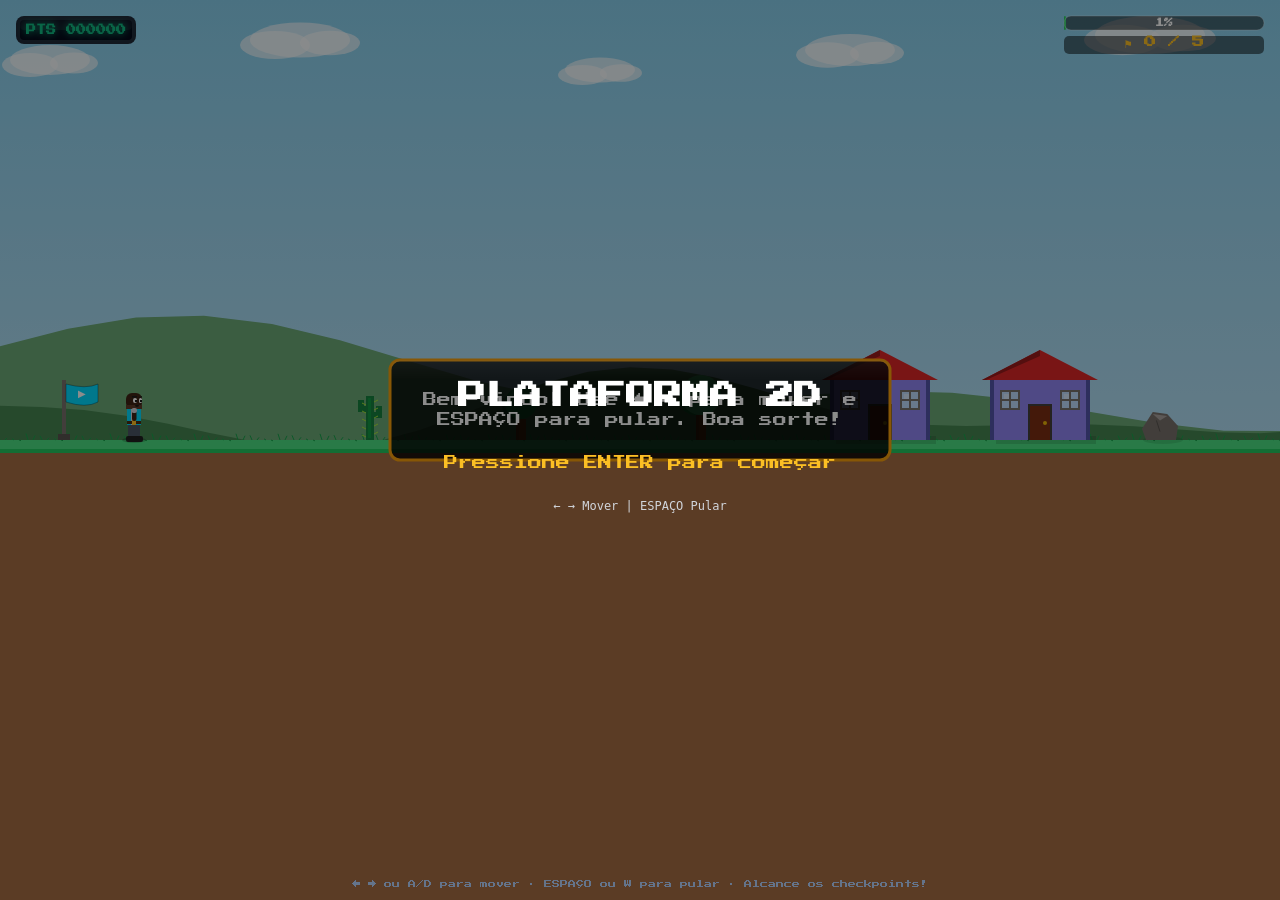
==== index.html @ 92591120 "game de steps" ====
<!DOCTYPE html>
<html lang="pt-BR">
<head>
  <meta charset="UTF-8">
  <meta name="viewport" content="width=device-width, initial-scale=1.0, user-scalable=no">
  <meta name="description" content="Jogo de plataforma 2D contínuo com checkpoints interativos, cenário procedural e arquitetura modular.">
  <meta name="theme-color" content="#0F172A">
  <title>Plataforma 2D — Jogo de Aventura</title>
  <link rel="stylesheet" href="css/style.css">
</head>
<body>
  <div id="gameContainer">
    <!-- Loading -->
    <div id="loadingOverlay">
      <div class="loading-spinner"></div>
      <p>Carregando...</p>
    </div>

    <!-- Canvas principal -->
    <canvas id="gameCanvas" width="100%" height="100%"></canvas>

    <!-- Info rodapé -->
    <p id="gameInfo">← → ou A/D para mover · ESPAÇO ou W para pular · Alcance os checkpoints!</p>

    <!-- Controles mobile -->
    <div id="mobileControls">
      <div class="ctrl-group">
        <button id="btnLeft" class="ctrl-btn" aria-label="Mover esquerda">◀</button>
        <button id="btnRight" class="ctrl-btn" aria-label="Mover direita">▶</button>
      </div>
      <div class="ctrl-group">
        <button id="btnJump" class="ctrl-btn ctrl-btn-jump" aria-label="Pular">PULO</button>
      </div>
    </div>
  </div>

  <script type="module">
    import { init } from './game.js';

    // Esconder loading quando o jogo iniciar
    window.addEventListener('DOMContentLoaded', () => {
      const overlay = document.getElementById('loadingOverlay');
      // O game.js já chama init() via DOMContentLoaded
      // Esconder overlay após um breve delay
      setTimeout(() => {
        overlay.classList.add('hidden');
      }, 500);
    });
  </script>
</body>
</html>
---- css/style.css ----
/* ============================================================
   style.css — Estilos do jogo
   Canvas centralizado, overlays, controles mobile
   ============================================================ */

@import url('https://fonts.googleapis.com/css2?family=Press+Start+2P&display=swap');

/* --- Reset --- */
*, *::before, *::after {
  margin: 0;
  padding: 0;
  box-sizing: border-box;
}

html, body {
  width: 100%;
  height: 100%;
  overflow: hidden;
  background: #0F172A;
  font-family: 'Press Start 2P', 'Courier New', monospace;
}

/* --- Layout Container --- */
#gameContainer {
  display: flex;
  flex-direction: column;
  align-items: center;
  justify-content: center;
  width: 100%;
  height: 100%;
  position: relative;
}

/* --- Canvas --- */
#gameCanvas {
  position: absolute;
  top: 0;
  left: 0;
  width: 100vw;
  height: 100vh;
  display: block;
  background: #87CEEB;
  image-rendering: pixelated;
  image-rendering: crisp-edges;
  z-index: 1;
}

/* --- Mobile Controls --- */
#mobileControls {
  display: none;
  position: fixed;
  bottom: 16px;
  left: 0;
  right: 0;
  padding: 0 20px;
  z-index: 100;
  justify-content: space-between;
  align-items: flex-end;
}

@media (max-width: 768px), (pointer: coarse) {
  #mobileControls {
    display: flex;
  }
}

.ctrl-group {
  display: flex;
  gap: 10px;
}

.ctrl-btn {
  width: 60px;
  height: 60px;
  border: 2px solid rgba(255, 255, 255, 0.3);
  border-radius: 14px;
  background: rgba(30, 41, 59, 0.85);
  color: #E2E8F0;
  font-family: 'Press Start 2P', monospace;
  font-size: 20px;
  display: flex;
  align-items: center;
  justify-content: center;
  cursor: pointer;
  user-select: none;
  -webkit-user-select: none;
  touch-action: manipulation;
  backdrop-filter: blur(8px);
  -webkit-backdrop-filter: blur(8px);
  transition: background 0.1s, transform 0.1s;
}

.ctrl-btn:active {
  background: rgba(59, 130, 246, 0.7);
  transform: scale(0.92);
}

.ctrl-btn-jump {
  width: 80px;
  height: 80px;
  border-radius: 50%;
  font-size: 14px;
  background: rgba(34, 197, 94, 0.6);
  border-color: rgba(34, 197, 94, 0.5);
}

.ctrl-btn-jump:active {
  background: rgba(34, 197, 94, 0.9);
}

/* --- Loading / Title styling --- */
#loadingOverlay {
  position: absolute;
  inset: 0;
  display: flex;
  flex-direction: column;
  align-items: center;
  justify-content: center;
  background: #0F172A;
  color: #E2E8F0;
  font-size: 14px;
  z-index: 200;
  transition: opacity 0.5s;
}

#loadingOverlay.hidden {
  opacity: 0;
  pointer-events: none;
}

.loading-spinner {
  width: 40px;
  height: 40px;
  border: 4px solid #334155;
  border-top-color: #3B82F6;
  border-radius: 50%;
  animation: spin 0.8s linear infinite;
  margin-bottom: 16px;
}

@keyframes spin {
  to { transform: rotate(360deg); }
}

/* --- Footer info --- */
#gameInfo {
  color: #64748B;
  font-size: 8px;
  position: absolute;
  bottom: 12px;
  text-align: center;
  z-index: 10;
  pointer-events: none;
}
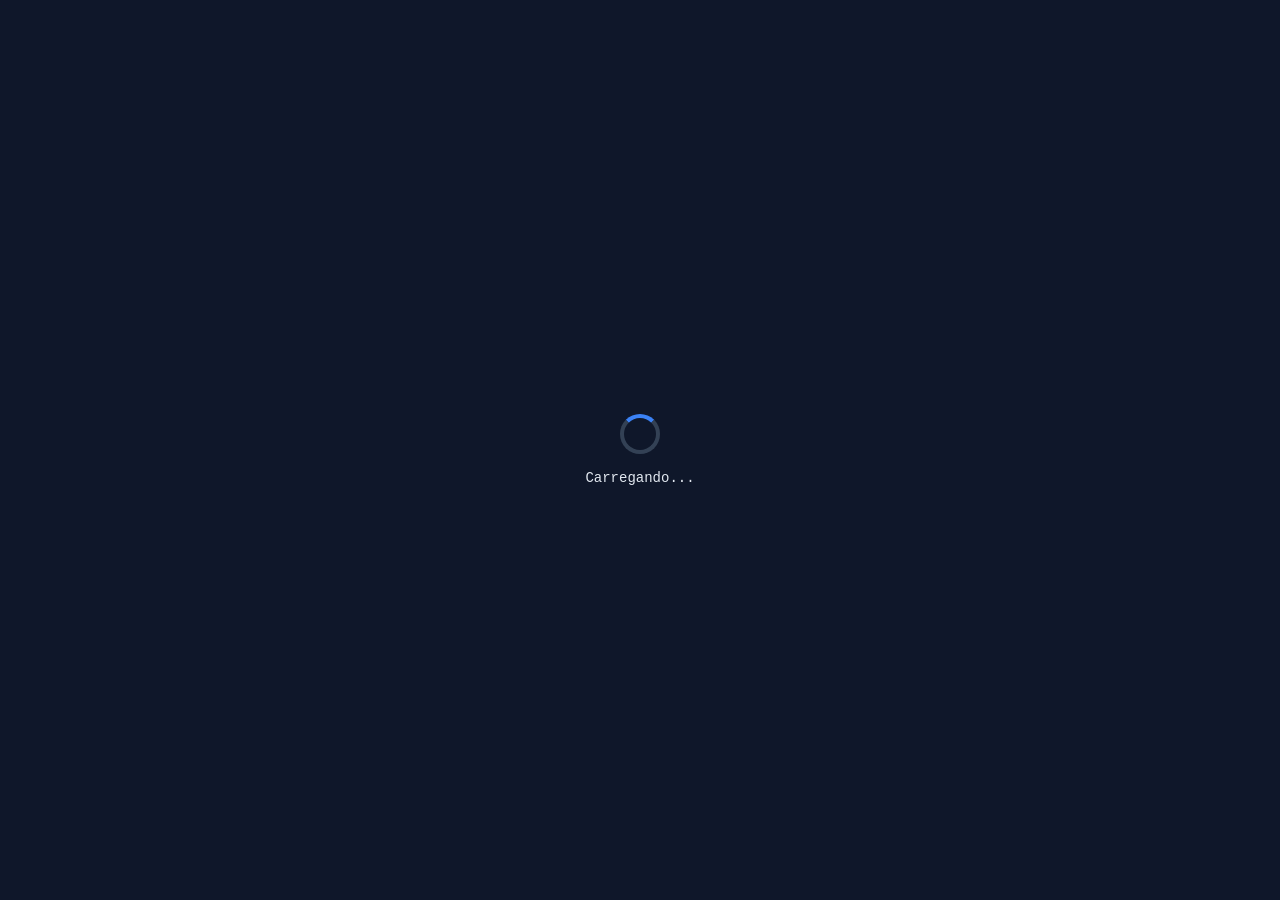
==== commit 11a7e444: "feat: novos componentes visuais e interativos" ====
--- a/index.html
+++ b/index.html
@@ -5,6 +5,14 @@
   <meta name="viewport" content="width=device-width, initial-scale=1.0, user-scalable=no">
   <meta name="description" content="Jogo de plataforma 2D contínuo com checkpoints interativos, cenário procedural e arquitetura modular.">
   <meta name="theme-color" content="#0F172A">
+
+  <!-- Segurança: Content Security Policy -->
+  <!-- Nota: frame-ancestors só funciona como HTTP header, não em meta tags -->
+  <meta http-equiv="Content-Security-Policy" 
+        content="default-src 'self'; script-src 'self' 'unsafe-inline'; style-src 'self' 'unsafe-inline' https://fonts.googleapis.com; font-src 'self' https://fonts.gstatic.com; img-src 'self' data:; connect-src 'self'; object-src 'none';">
+  <meta http-equiv="X-Content-Type-Options" content="nosniff">
+  <meta name="referrer" content="no-referrer">
+
   <title>Plataforma 2D — Jogo de Aventura</title>
   <link rel="stylesheet" href="css/style.css">
 </head>
--- a/css/style.css
+++ b/css/style.css
@@ -147,7 +147,8 @@
   color: #64748B;
   font-size: 8px;
   position: absolute;
-  bottom: 12px;
+  top: 50px;
+  left: 12px;
   text-align: center;
   z-index: 10;
   pointer-events: none;
